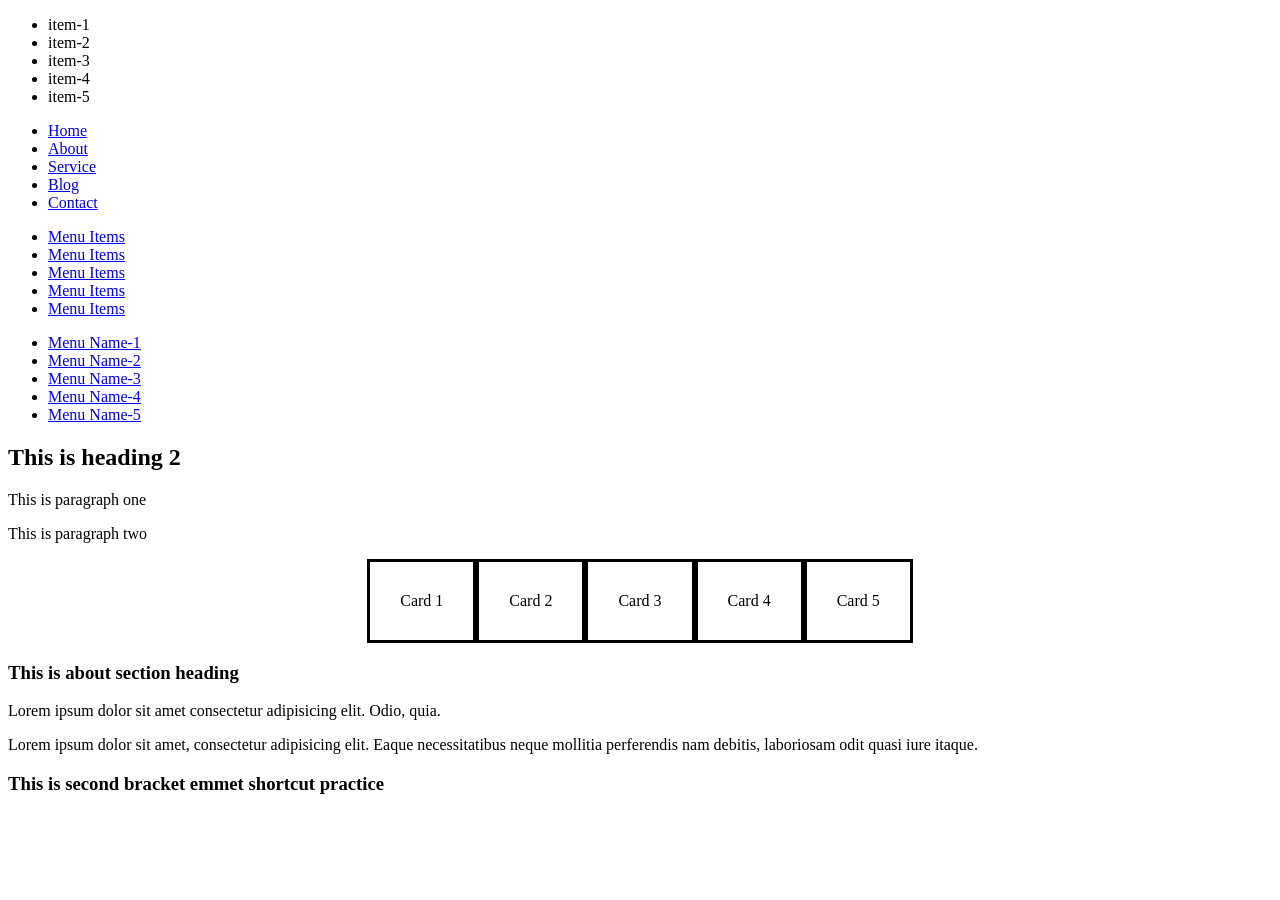
==== index.html @ 833de816 "CSS learning" ====
<!DOCTYPE html>
<html lang="en">

<head>
    <meta charset="UTF-8">
    <meta name="viewport" content="width=device-width, initial-scale=1.0">
    <title> PH Intro to CSS</title>

    <link rel="stylesheet" href="styles/style.css">

</head>

<body>



    <section>

        <ul id="sub-menu">
            <li id="item-1">item-1</li>
            <li id="item-2">item-2</li>
            <li id="item-3">item-3</li>
            <li id="item-4">item-4</li>
            <li id="item-5">item-5</li>
        </ul>

        <ul id="sub-menu-container">
            <li class="menu-item"><a href="http://">Home</a></li>
            <li class="menu-item"><a href="http://">About</a></li>
            <li class="menu-item"><a href="http://">Service</a></li>
            <li class="menu-item"><a href="http://">Blog</a></li>
            <li class="menu-item"><a href="http://">Contact</a></li>
        </ul>

        <!-- ul#sub-menu>li.menu-item-$*5>a:link -->

        <ul id="sub-menu">
            <li class="menu-item-1"><a href="http://">Menu Items</a></li>
            <li class="menu-item-2"><a href="http://">Menu Items</a></li>
            <li class="menu-item-3"><a href="http://">Menu Items</a></li>
            <li class="menu-item-4"><a href="http://">Menu Items</a></li>
            <li class="menu-item-5"><a href="http://">Menu Items</a></li>
        </ul>



        <!-- ul.sub-menu-container>li.menu-item-$*5>a:link{Menu Name-$} -->

      <ul class="sub-menu-container">
        <li class="menu-item-1"><a href="http://">Menu Name-1</a></li>
        <li class="menu-item-2"><a href="http://">Menu Name-2</a></li>
        <li class="menu-item-3"><a href="http://">Menu Name-3</a></li>
        <li class="menu-item-4"><a href="http://">Menu Name-4</a></li>
        <li class="menu-item-5"><a href="http://">Menu Name-5</a></li>
      </ul>




      <!-- h2+p*2 -->

    <h2>This is heading 2</h2>
    <p>This is paragraph one</p>
    <p>This is paragraph two</p>




      <!-- #hero>.card-$*5{Card $} -->

      <div id="hero">
        <div class="card">Card 1</div>
        <div class="card">Card 2</div>
        <div class="card">Card 3</div>
        <div class="card">Card 4</div>
        <div class="card">Card 5</div>
      </div>




    <section id="about">
        <h1>This is about section heading</h1>
        <p>Lorem ipsum dolor sit amet consectetur adipisicing elit. Odio, quia.</p>
        <p>Lorem ipsum dolor sit amet, consectetur adipisicing elit. Eaque necessitatibus neque mollitia perferendis nam
            debitis, laboriosam odit quasi iure itaque.</p>


        <h3>This is second bracket emmet shortcut practice</h3>

    </section>




</body>

</html>
---- styles/style.css ----
/* * {
    
    margin: 0;
    padding: 0;
    box-sizing: border-box;

} */



.blog {

background: orchid;
color: black;
width:300px;
padding: 25px;
border:5px solid black;
display: inline-block;

}

#hero{

    display: flex;
    flex-direction: row;
    justify-content: center;


}

.card{

    border: 3px solid black;
    padding:30px;
    gap: 20px;
    
}
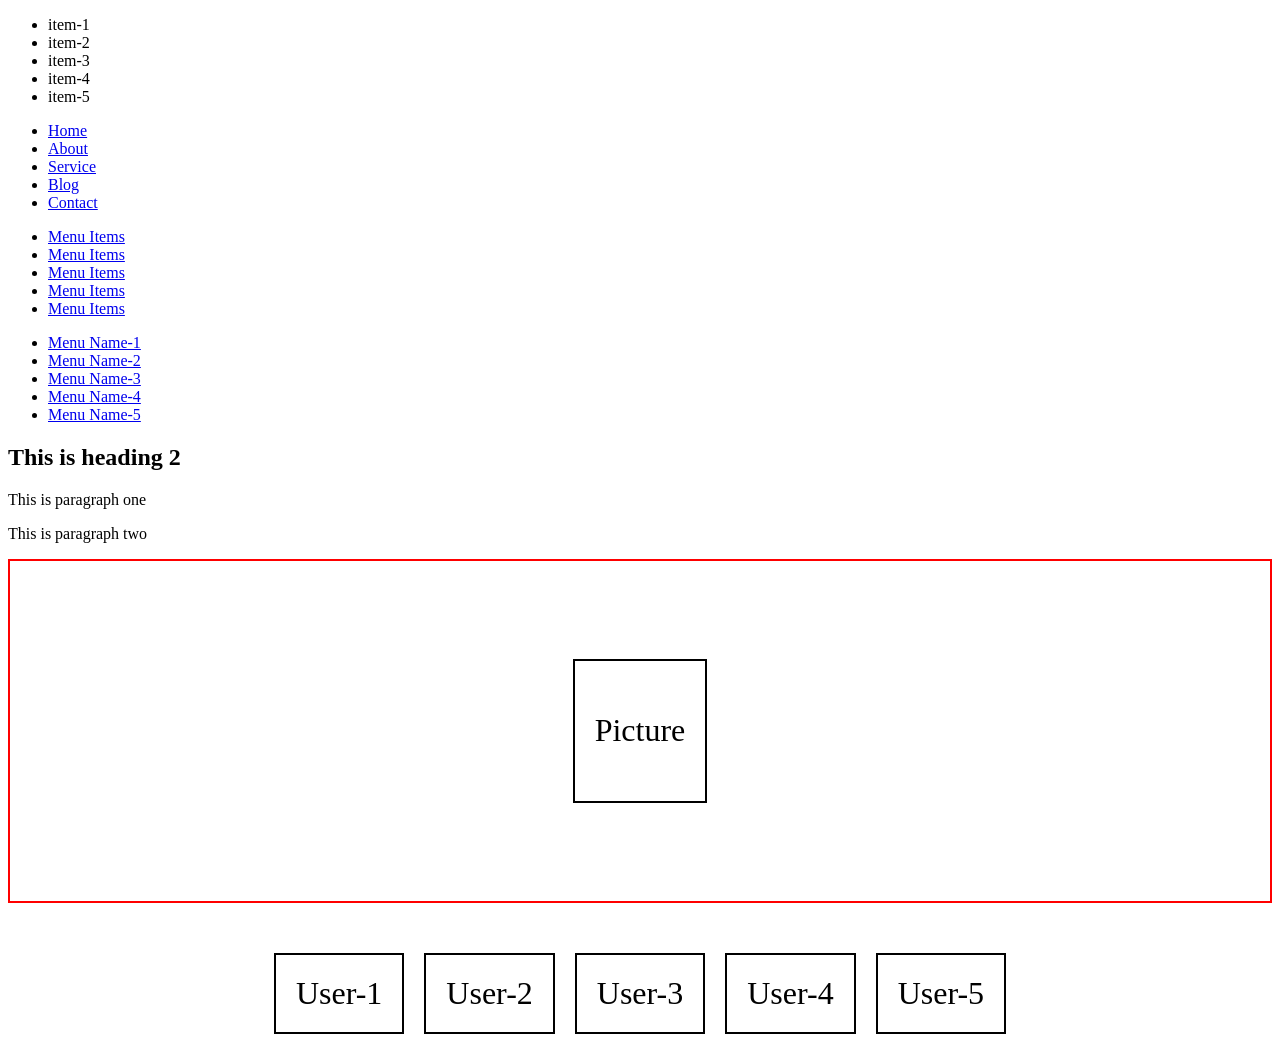
==== commit 681d7413: "New html css added" ====
--- a/index.html
+++ b/index.html
@@ -46,49 +46,60 @@
 
         <!-- ul.sub-menu-container>li.menu-item-$*5>a:link{Menu Name-$} -->
 
-      <ul class="sub-menu-container">
-        <li class="menu-item-1"><a href="http://">Menu Name-1</a></li>
-        <li class="menu-item-2"><a href="http://">Menu Name-2</a></li>
-        <li class="menu-item-3"><a href="http://">Menu Name-3</a></li>
-        <li class="menu-item-4"><a href="http://">Menu Name-4</a></li>
-        <li class="menu-item-5"><a href="http://">Menu Name-5</a></li>
-      </ul>
+        <ul class="sub-menu-container">
+            <li class="menu-item-1"><a href="http://">Menu Name-1</a></li>
+            <li class="menu-item-2"><a href="http://">Menu Name-2</a></li>
+            <li class="menu-item-3"><a href="http://">Menu Name-3</a></li>
+            <li class="menu-item-4"><a href="http://">Menu Name-4</a></li>
+            <li class="menu-item-5"><a href="http://">Menu Name-5</a></li>
+        </ul>
 
 
 
 
-      <!-- h2+p*2 -->
+        <!-- h2+p*2 -->
 
-    <h2>This is heading 2</h2>
-    <p>This is paragraph one</p>
-    <p>This is paragraph two</p>
+        <h2>This is heading 2</h2>
+        <p>This is paragraph one</p>
+        <p>This is paragraph two</p>
 
 
 
 
-      <!-- #hero>.card-$*5{Card $} -->
+        <!-- #hero>.card-$*5{Card $} -->
 
-      <div id="hero">
-        <div class="card">Card 1</div>
-        <div class="card">Card 2</div>
-        <div class="card">Card 3</div>
-        <div class="card">Card 4</div>
-        <div class="card">Card 5</div>
-      </div>
+        <!-- <div id="hero">
+            <div class="card">Card 1</div>
+            <div class="card">Card 2</div>
+            <div class="card">Card 3</div>
+            <div class="card">Card 4</div>
+            <div class="card">Card 5</div>
+        </div> -->
+
+
+         <!-- .pic-container>.pic{Picture} -->
+
+        <div class="pic-container">
+            <div class="pic">Picture</div>
+        </div>
+
+
+        <!-- .user-container>.user*5{User-$} -->
+
+        <div class="user-container">
+            <div class="user">User-1</div>
+            <div class="user">User-2</div>
+            <div class="user">User-3</div>
+            <div class="user">User-4</div>
+            <div class="user">User-5</div>
+        </div>
 
 
 
-
-    <section id="about">
-        <h1>This is about section heading</h1>
-        <p>Lorem ipsum dolor sit amet consectetur adipisicing elit. Odio, quia.</p>
-        <p>Lorem ipsum dolor sit amet, consectetur adipisicing elit. Eaque necessitatibus neque mollitia perferendis nam
-            debitis, laboriosam odit quasi iure itaque.</p>
+       
 
 
-        <h3>This is second bracket emmet shortcut practice</h3>
 
-    </section>
 
 
 
--- a/styles/style.css
+++ b/styles/style.css
@@ -4,11 +4,11 @@
     padding: 0;
     box-sizing: border-box;
 
-} */
+}  */
 
 
 
-.blog {
+/* .blog {
 
 background: orchid;
 color: black;
@@ -17,13 +17,16 @@
 border:5px solid black;
 display: inline-block;
 
-}
+} */
 
 #hero{
 
+    font-size: 2rem;
     display: flex;
     flex-direction: row;
     justify-content: center;
+    gap: 20px;
+    flex-wrap: wrap;
 
 
 }
@@ -32,8 +35,54 @@
 
     border: 3px solid black;
     padding:30px;
-    gap: 20px;
+    
     
 }
 
 
+.pic-container {
+    font-size: 2rem;
+    border: 2px solid red;
+    padding: 20px;
+    height: 300px;
+    display: flex;
+    justify-content: center;
+    align-items:center;
+}
+
+
+.pic{
+
+border: 2px solid black;
+padding: 20px;
+height: 100px;
+display: flex;
+justify-content: center;
+align-items: center;
+
+
+
+}
+
+
+
+.user-container{
+
+    margin-top: 50px;
+    font-size: 2rem;
+    display: flex;   
+    gap:20px;
+    justify-content:center;
+    flex-wrap: wrap;
+
+
+}
+
+.user{
+
+    border:2px solid #000;
+    padding:20px;
+
+
+}
+
